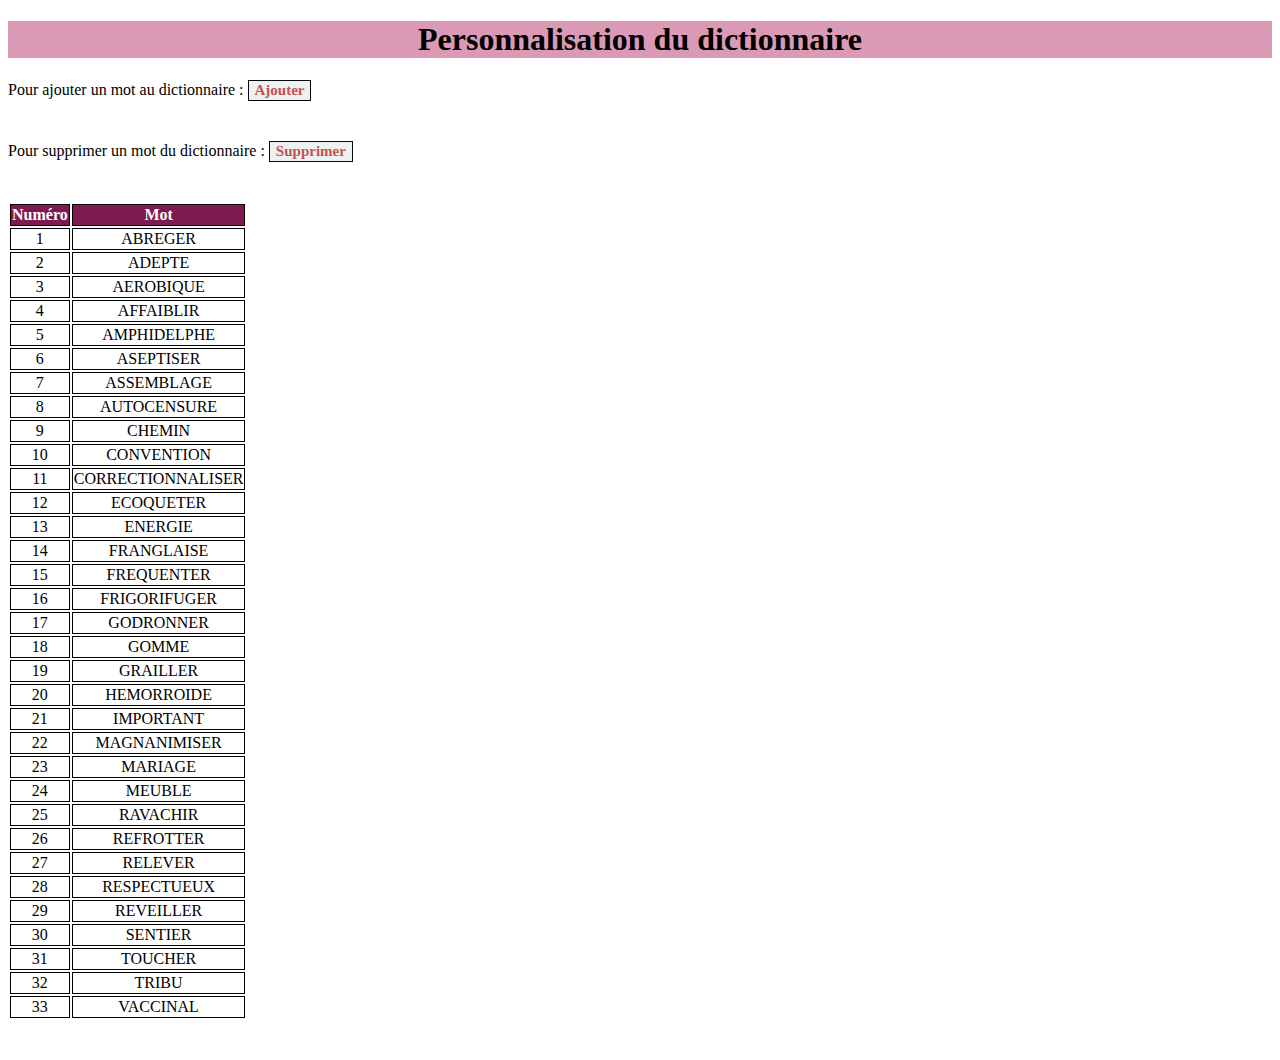
==== dico.html @ 0f143f07 "fourth commit" ====
<!DOCTYPE html>
<html lang="en">
<head>
    <meta charset="utf-8">
	<META name="author" content="Sawda">
	<meta name="Description" content="Dictionnaire Jeu pendu">
	<meta name="keywords" content="Dictionnaire, Jeu, pendu">
	<title>Dictionnaire Jeu pendu</title>
    <link rel="stylesheet" type="text/css" href="style.css">
    <script src="https://ajax.googleapis.com/ajax/libs/jquery/3.2.1/jquery.min.js"></script>
    <script type="text/javascript" src="dictionnaire.js"> </script>
</head>
<body>
    <h1>Personnalisation du dictionnaire</h1>

    <div>
        Pour ajouter un mot au dictionnaire : 
        <input type="button" value="Ajouter" id="ajoutDic"> 
        <p id="pAjoutMotDic">Saisissez le mot à ajouter : <input type="text" id="ajoutMotDic"> puis, appuyez sur entrée</p>
    </div>
    
    <div>
        Pour supprimer un mot du dictionnaire : 
        <input type="button" value="Supprimer" id="suppDic">
        <p id="pSuppMotDic">Saisissez le numéro du mot à supprimer : <input type="text" id="suppMotDic"> puis, appuyez sur entrée</p>
    </div>

    <div id="tableDico"></div>

    <script type="text/javascript" src="dico.js"> </script>
    
</body>
</html>
---- style.css ----
h1{
    background-color: rgb(218, 154, 181);
    text-align: center;
}

.pgrand{
    font-size: 20px;
}

td {
    border: 1px solid black;
    text-align: center;
    font-style: bold;
    font-family: Times New Roman;
  }

th {
    border: 1px solid black;
    text-align: center;
    background-color: rgb(126, 26, 81);
    color: white;
    font-style: bold;
    font-family: Times New Roman;
  }


p, span {
    color: black;
    font-family: Times New Roman;
}

input {
    background-color: rgb(238, 241, 241);
    border: 1px solid rgb(7, 7, 7);
    color: rgb(196, 81, 81);
    font-weight: bold;
    font-family: Times New Roman;
    text-align: center;
    font-size: 15px;
}

button{
    background-color: rgb(100, 8, 65);
    color: white;
    font-size: 15px;
    font-weight: bold;
    font-family: Times New Roman;
}

.vert {
    color: rgb(41, 104, 63);
    font-size: 20px;
}

.rouge {
    color: #ce4523;
}

.orange {
    color: #ffa64d;
}

div{
     margin-bottom: 40px; 
}
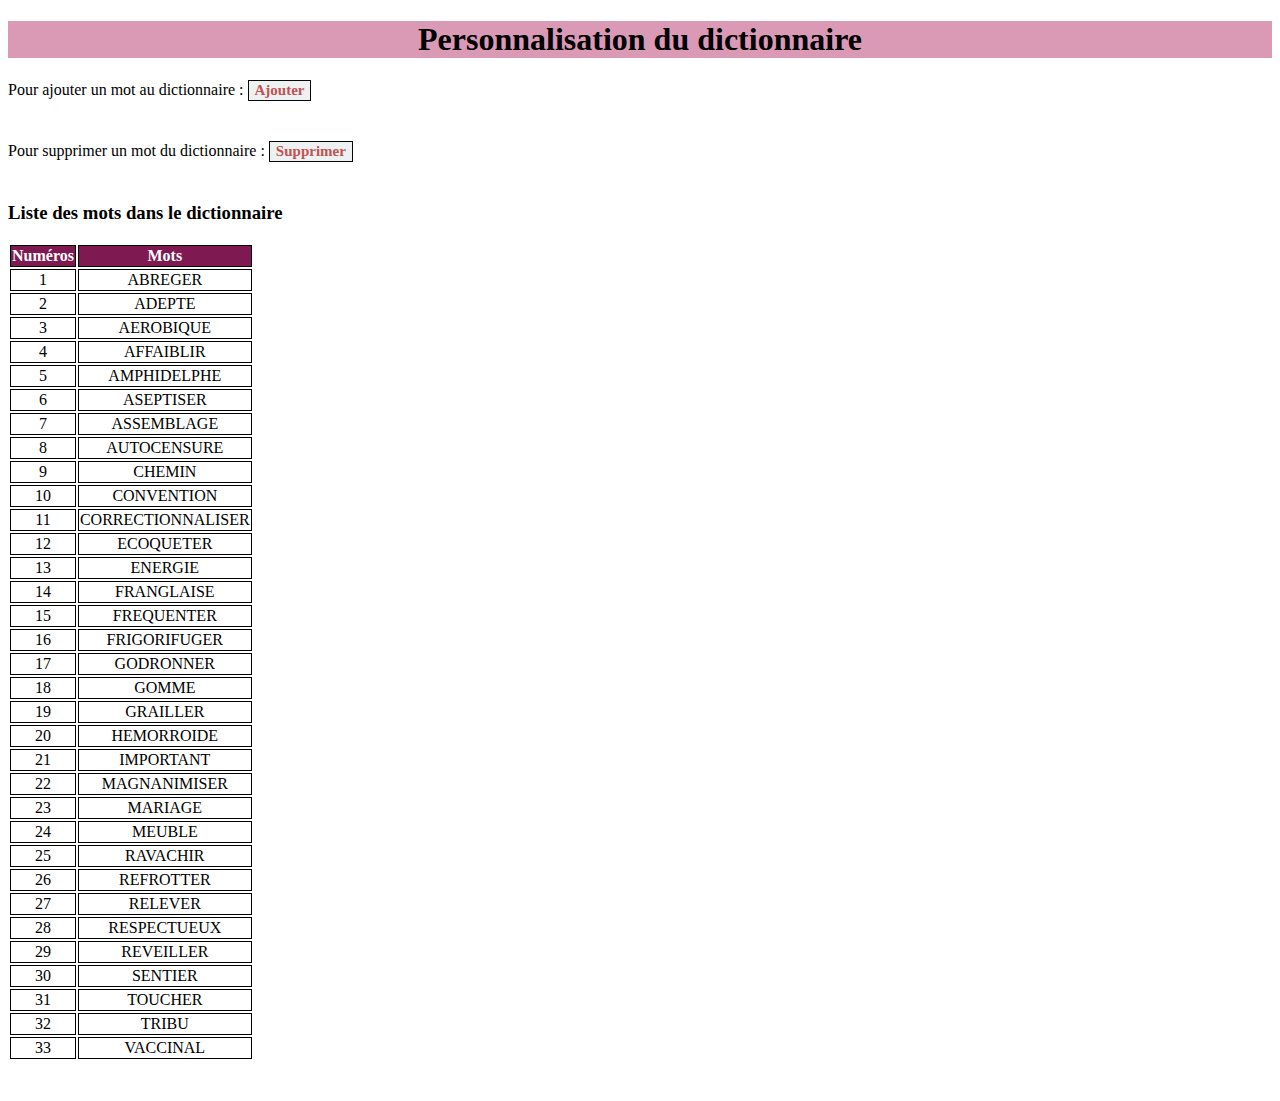
==== commit 5030919f: "fifth commit" ====
--- a/dico.html
+++ b/dico.html
@@ -25,7 +25,7 @@
         <p id="pSuppMotDic">Saisissez le numéro du mot à supprimer : <input type="text" id="suppMotDic"> puis, appuyez sur entrée</p>
     </div>
 
-    <div id="tableDico"></div>
+    <div id="tableDico"><h3>Liste des mots dans le dictionnaire</h3></div>
 
     <script type="text/javascript" src="dico.js"> </script>
     
